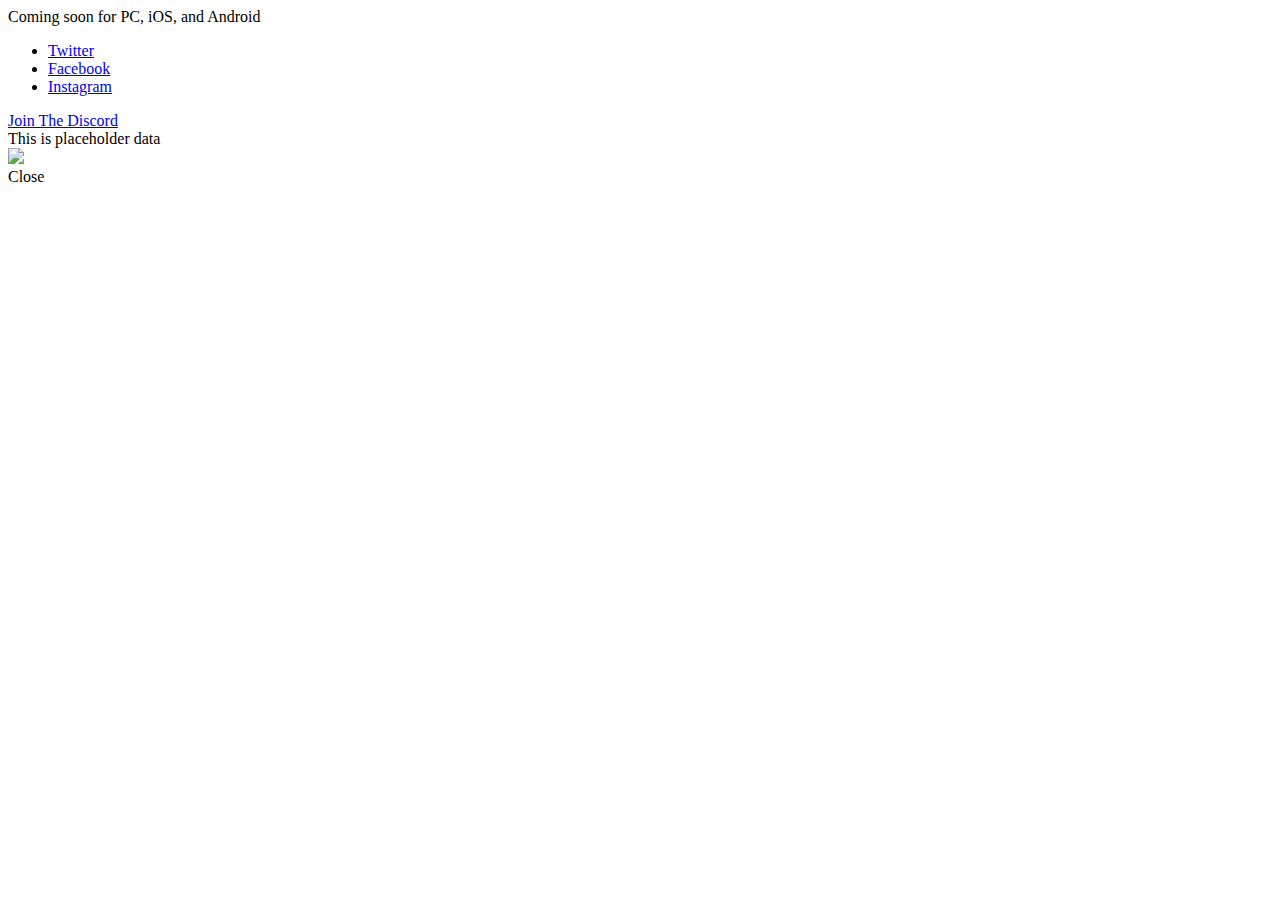
==== index.html @ a5673076 "Add files via upload" ====
<!DOCTYPE html>
<html lang="en">
    <head>
        <meta charset="utf-8">
        <title>
            Black Cat
        </title>
        <meta content="A new game that puts a twist in BlackJack" name="description">
        <meta content="" name="author">
        <meta content="blackcat black cat" name="keywords">
        <meta content="width=device-width, initial-scale=1, maximum-scale=1" name="viewport">
        <!-- Quantex v1.0 || ex nihilo || June 2019 -->
        <!-- style start -->
        <link href="css/plugins.css" media="all" rel="stylesheet" type="text/css">
        <link href="css/style.css" media="all" rel="stylesheet" type="text/css"><!-- style end -->
        <!-- google fonts start -->
        <link href="https://fonts.googleapis.com/css2?family=Poppins:wght@100;200;300;400;500;600;700;800;900&display=swap" rel="stylesheet" type="text/css"><!-- google fonts end -->
    </head>
    <body>
        <!-- preloader start -->
        <div class="preloader-bg"></div>
        <div id="preloader">
            <div id="preloader-status">
                <div class="preloader-position loader">
                    <span></span>
                </div>
            </div>
        </div><!-- preloader end -->
        <!-- top element start -->
        <div class="top-element top-position">
            Coming soon for PC, iOS, and Android
        </div><!-- top element end -->
        <!-- left element start -->
        <div class="left-element left-position">
            <!-- social icons start -->
            <ul>
                <li>
                    <a class="ion-social-twitter" href="#"><span>Twitter</span></a>
                </li>
                <li>
                    <a class="ion-social-facebook" href="#"><span>Facebook</span></a>
                </li>
                <li>
                    <a class="ion-social-instagram" href="#"><span>Instagram</span></a>
                </li>
            </ul><!-- social icons end -->
        </div><!-- left element end -->
        <!-- right element start -->
        <a href="https://discord.gg/jNaUMC6" class="right-element right-position" id="open-newsletter">
            <span class="ion-ios-paperplane"></span>Join The Discord
        </a><!-- right element end -->
        <!-- bottom element start -->
        <div class="bottom-element bottom-position">
            <!-- countdown start -->
            <div class="center-space-bottom">
                <span id="countdown">This is placeholder data</span>
            </div><!-- countdown end -->
        </div><!-- bottom element end -->
        <!-- overlay start -->
        <div id="overlay"></div><!-- overlay end -->
        <!-- home start -->
        <section class="upper-page">
            <!-- center container start -->
            <div class="center-container-home fadeIn-element">
                <!-- center block start -->
                <div class="center-block-home">
                    <!-- page title wrapper start -->
                    <div class="page-title page-title-home">
                        <!-- page title start -->
                        <div class="page-title-content page-title-content-dark">
                            <img style="width: 30%;" src="https://i.imgur.com/mXpFZAu.png" />
                        </div><!-- page title end -->
                    </div><!-- page title wrapper end -->
                    <!-- play video button start -->
                    <div class="video-play-btn-wrapper">
                        <a class="" data-lity="" href="https://www.youtube.com/watch?v=3S9rxiz1lsU">
                        <div class="video-play-btn">
                            <i class="icon-play"></i>
                        </div></a>
                    </div><!-- play video button end -->
                </div><!-- center block end -->
            </div><!-- center container end -->
        </section><!-- home end -->
        <!-- newsletter start -->
        <div id="panel-newsletter">
            <div class="panel-all">
                <!-- right element newsletter start -->
                <div class="right-element-newsletter">
                    Close
                </div><!-- right element newsletter end -->
                <!-- lower page start -->
            </div>
        </div><!-- newsletter end -->
        <!-- scripts start -->
        <script src="js/plugins.js">
        </script> 
        <script src="js/quantex.js">
        </script><!-- scripts end -->
    </body>
</html>
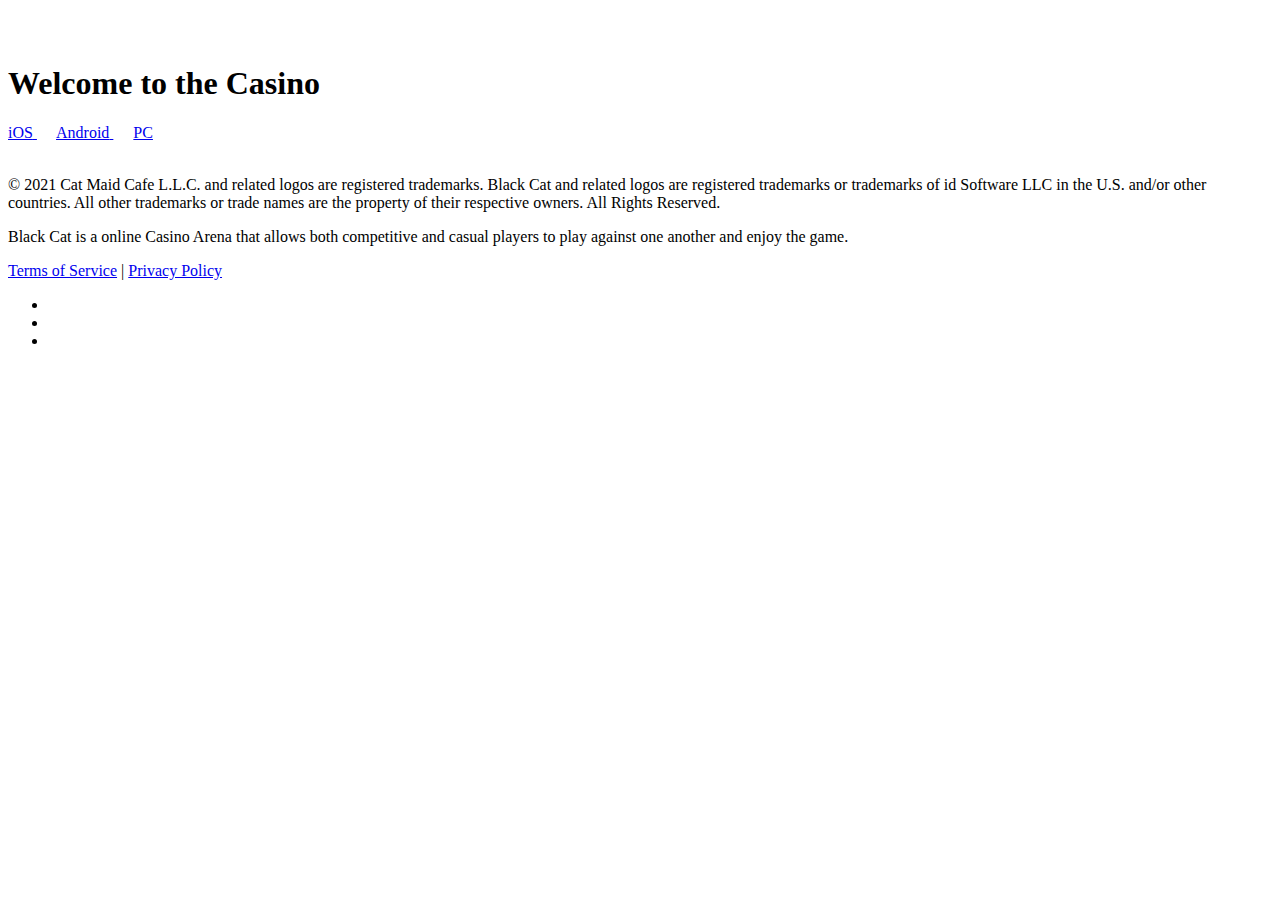
==== commit 1210e5d9: "Update index.html" ====
--- a/index.html
+++ b/index.html
@@ -2,99 +2,144 @@
 <html lang="en">
     <head>
         <meta charset="utf-8">
-        <title>
-            Black Cat
-        </title>
-        <meta content="A new game that puts a twist in BlackJack" name="description">
-        <meta content="" name="author">
-        <meta content="blackcat black cat" name="keywords">
-        <meta content="width=device-width, initial-scale=1, maximum-scale=1" name="viewport">
-        <!-- Quantex v1.0 || ex nihilo || June 2019 -->
-        <!-- style start -->
-        <link href="css/plugins.css" media="all" rel="stylesheet" type="text/css">
-        <link href="css/style.css" media="all" rel="stylesheet" type="text/css"><!-- style end -->
-        <!-- google fonts start -->
-        <link href="https://fonts.googleapis.com/css2?family=Poppins:wght@100;200;300;400;500;600;700;800;900&display=swap" rel="stylesheet" type="text/css"><!-- google fonts end -->
+        <meta http-equiv="X-UA-Compatible" content="IE=edge">
+        <meta name="viewport" content="width=device-width, initial-scale=1">
+        <meta name="description" content="">
+        <meta name="author" content="Cat Maid Cafe L.L.C.">
+        <title>Black Cat | Beta Soon!</title>
+        <link rel="icon" type="image/png" href="assets/images/logo.png">
+        <!-- START: Styles -->
+        <!-- Google Fonts -->
+        <link href="https://fonts.googleapis.com/css?family=Roboto+Condensed:300i,400,400i,700%7cMarcellus+SC" rel="stylesheet">
+        <!-- Bootstrap -->
+        <link rel="stylesheet" href="assets/vendor/bootstrap/dist/css/bootstrap.min.css">
+        <!-- FontAwesome -->
+        <script defer src="assets/vendor/fontawesome-free/js/all.js"></script>
+        <script defer src="assets/vendor/fontawesome-free/js/v4-shims.js"></script>
+        <!-- IonIcons -->
+        <link rel="stylesheet" href="assets/vendor/ionicons/css/ionicons.min.css">
+        <!-- GODLIKE -->
+        <link rel="stylesheet" href="assets/css/godlike.css">
+        <!-- Custom Styles -->
+        <link rel="stylesheet" href="assets/css/custom.css">
+        <!-- END: Styles -->
+        <!-- jQuery -->
+        <script src="https://unpkg.com/ionicons@5.4.0/dist/ionicons.js"></script>
+        <script src="assets/vendor/jquery/dist/jquery.min.js"></script>
     </head>
+
     <body>
-        <!-- preloader start -->
-        <div class="preloader-bg"></div>
-        <div id="preloader">
-            <div id="preloader-status">
-                <div class="preloader-position loader">
-                    <span></span>
+
+        <div class="nk-page-background op-2" data-video="" data-video-loop="true" data-video-mute="true" data-video-volume="0" data-video-start-time="0" data-video-end-time="0" data-video-pause-on-page-leave="true" style="background-image: url('assets/images/casino.png');"></div>
+
+            <div class="nk-header-title nk-header-title-full nk-header-title-parallax nk-header-title-parallax-opacity">
+                <div class="bg-image op-4">
+                    <img src="assets/images/video-6-thumb.jpg" alt="" class="jarallax-img">
+                </div>
+                <div class="nk-header-table">
+                    <div class="nk-header-table-cell">
+                        <div class="container">
+                            <div class="nk-header-text">
+                                <img src="assets/images/logo.png" alt="" width="400">
+                                <h1 class="nk-title display-4">Welcome to the Casino</h1>
+                                <div class="nk-gap-2"></div>
+                                <a href="#" class="nk-btn nk-btn-lg">
+                                  <ion-icon class="icon" name="logo-apple"></ion-icon>
+                                  <span>iOS</span>
+                                </a> &nbsp;&nbsp;&nbsp;&nbsp; <a href="#" class="nk-btn nk-btn-lg">
+                                  <ion-icon class="icon" name="logo-google-playstore"></ion-icon>
+                                    <span>Android</span>
+                                </a> &nbsp;&nbsp;&nbsp;&nbsp; <a href="https://store.steampowered.com/app/1537320?beta=0" class="nk-btn nk-btn-lg">
+                                    <span class="icon ion-steam"></span>
+                                    <span>PC</span>
+                                </a>
+                                <div class="nk-gap-2"></div>
+                                <div class="row">
+                                    <div class="col-md-8 offset-md-2">
+                                        <div class="nk-plain-video" data-video="https://www.youtube.com/watch?v=eCRRxmlXR0w" data-video-thumb="assets/images/video-6-thumb.jpg"></div>
+                                    </div>
+                                </div>
+                                <div class="nk-gap-4"></div>
+                            </div>
+                        </div>
+                    </div>
                 </div>
             </div>
-        </div><!-- preloader end -->
-        <!-- top element start -->
-        <div class="top-element top-position">
-            Coming soon for PC, iOS, and Android
-        </div><!-- top element end -->
-        <!-- left element start -->
-        <div class="left-element left-position">
-            <!-- social icons start -->
+
+            <footer class="nk-footer nk-footer-parallax nk-footer-parallax-opacity">
+                <img class="nk-footer-top-corner" src="assets/images/footer-corner.png" alt="">
+                <div class="container">
+                    <div class="nk-gap-2"></div>
+                    <div class="nk-gap"></div>
+                    <p> &copy; 2021 Cat Maid Cafe L.L.C. and related logos are registered trademarks. Black Cat and related logos are registered trademarks or trademarks of id Software LLC in the U.S. and/or other countries. All other trademarks or trade names are the property of their respective owners. All Rights Reserved. </p>
+                    <p> Black Cat is a online Casino Arena that allows both competitive and casual players to play against one another and enjoy the game.</p>
+                    <div class="nk-footer-links">
+                        <a href="#" class="link-effect">Terms of Service</a> <span>|</span> <a href="#" class="link-effect">Privacy Policy</a>
+                    </div>
+                    <div class="nk-gap-4"></div>
+                </div>
+            </footer>
+            <!-- END: Footer -->
+        </div>
+        <!--
+    START: Share Buttons
+        .nk-share-buttons-left
+-->
+        <div class="nk-share-buttons d-none d-md-flex">
             <ul>
                 <li>
-                    <a class="ion-social-twitter" href="#"><span>Twitter</span></a>
+                  <a href="https://discord.gg/jNaUMC6" style="color: white;">
+                    <span class="nk-share-icon" title="Join our Discord" data-share="discord">
+                        <span class="icon fab fa-discord"></span>
+                    </span>
+                    <span class="nk-share-name">Discord</span>
+                  </a>
                 </li>
                 <li>
-                    <a class="ion-social-facebook" href="#"><span>Facebook</span></a>
+                  <a href="https://www.facebook.com/Black-Cat-109584440783659/" style="color: white;">
+                    <span class="nk-share-icon" title="Share page on Facebook" data-share="facebook">
+                        <span class="icon fa fa-facebook"></span>
+                    </span>
+                    <span class="nk-share-name">Facebook</span>
+                  </a>
                 </li>
                 <li>
-                    <a class="ion-social-instagram" href="#"><span>Instagram</span></a>
+                  <a href="https://twitter.com/blackcat_en" style="color: white;">
+                    <span class="nk-share-icon" title="Share page on Twitter" data-share="twitter">
+                        <span class="icon fa fa-twitter"></span>
+                    </span>
+                    <span class="nk-share-name">Twitter</span>
+                  </a>
                 </li>
-            </ul><!-- social icons end -->
-        </div><!-- left element end -->
-        <!-- right element start -->
-        <a href="https://discord.gg/jNaUMC6" class="right-element right-position" id="open-newsletter">
-            <span class="ion-ios-paperplane"></span>Join The Discord
-        </a><!-- right element end -->
-        <!-- bottom element start -->
-        <div class="bottom-element bottom-position">
-            <!-- countdown start -->
-            <div class="center-space-bottom">
-                <span id="countdown">This is placeholder data</span>
-            </div><!-- countdown end -->
-        </div><!-- bottom element end -->
-        <!-- overlay start -->
-        <div id="overlay"></div><!-- overlay end -->
-        <!-- home start -->
-        <section class="upper-page">
-            <!-- center container start -->
-            <div class="center-container-home fadeIn-element">
-                <!-- center block start -->
-                <div class="center-block-home">
-                    <!-- page title wrapper start -->
-                    <div class="page-title page-title-home">
-                        <!-- page title start -->
-                        <div class="page-title-content page-title-content-dark">
-                            <img style="width: 30%;" src="https://i.imgur.com/mXpFZAu.png" />
-                        </div><!-- page title end -->
-                    </div><!-- page title wrapper end -->
-                    <!-- play video button start -->
-                    <div class="video-play-btn-wrapper">
-                        <a class="" data-lity="" href="https://www.youtube.com/watch?v=3S9rxiz1lsU">
-                        <div class="video-play-btn">
-                            <i class="icon-play"></i>
-                        </div></a>
-                    </div><!-- play video button end -->
-                </div><!-- center block end -->
-            </div><!-- center container end -->
-        </section><!-- home end -->
-        <!-- newsletter start -->
-        <div id="panel-newsletter">
-            <div class="panel-all">
-                <!-- right element newsletter start -->
-                <div class="right-element-newsletter">
-                    Close
-                </div><!-- right element newsletter end -->
-                <!-- lower page start -->
-            </div>
-        </div><!-- newsletter end -->
-        <!-- scripts start -->
-        <script src="js/plugins.js">
-        </script> 
-        <script src="js/quantex.js">
-        </script><!-- scripts end -->
+               
+        <!-- Object Fit Polyfill -->
+        <script src="assets/vendor/object-fit-images/dist/ofi.min.js"></script>
+        <!-- GSAP -->
+        <script src="assets/vendor/gsap/dist/gsap.min.js"></script>
+        <script src="assets/vendor/gsap/dist/ScrollToPlugin.min.js"></script>
+        <!-- Popper -->
+        <!-- Bootstrap -->
+        <script src="assets/vendor/bootstrap/dist/js/bootstrap.min.js"></script>
+        <!-- Sticky Kit -->
+        <script src="assets/vendor/sticky-kit/dist/sticky-kit.min.js"></script>
+        <!-- Jarallax -->
+        <script src="assets/vendor/jarallax/dist/jarallax.min.js"></script>
+        <script src="assets/vendor/jarallax/dist/jarallax-video.min.js"></script>
+        <!-- imagesLoaded -->
+        <script src="assets/vendor/imagesloaded/imagesloaded.pkgd.min.js"></script>
+        <!-- Flickity -->
+        <script src="assets/vendor/flickity/dist/flickity.pkgd.min.js"></script>
+        <!-- Isotope -->
+        <script src="assets/vendor/isotope-layout/dist/isotope.pkgd.min.js"></script>
+        <!-- Typed.js -->
+        <script src="assets/vendor/typed.js/lib/typed.min.js"></script>
+        <!-- NanoSroller -->
+        <script src="assets/vendor/nanoscroller/bin/javascripts/jquery.nanoscroller.js"></script>
+        <!-- Keymaster -->
+        <script src="assets/vendor/keymaster/keymaster.js"></script>
+        <!-- GODLIKE -->
+        <script src="assets/js/godlike.min.js"></script>
+        <script src="assets/js/godlike-init.js"></script>
+        <!-- END: Scripts -->
     </body>
 </html>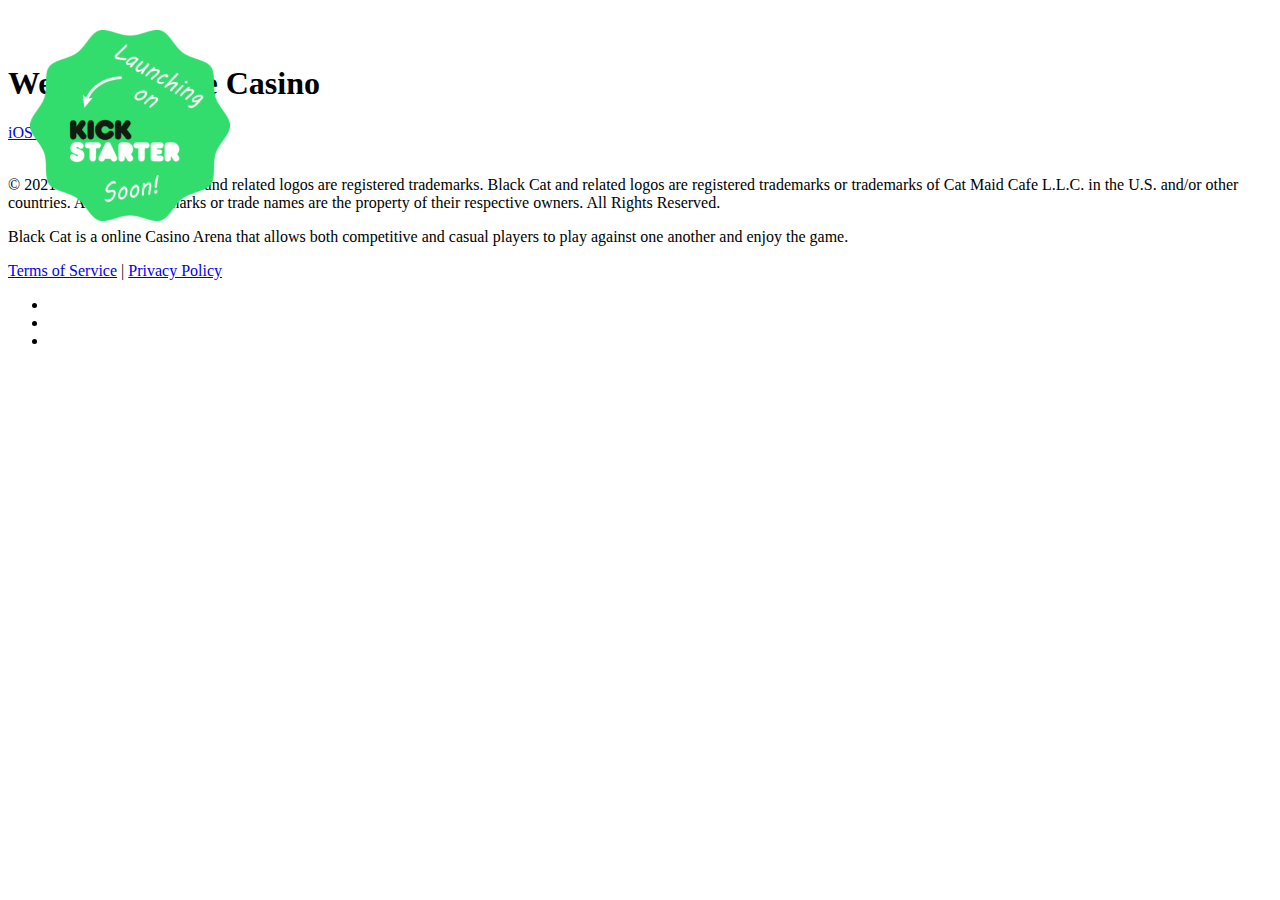
==== commit 175ea942: "Kickstarter Site Update" ====
--- a/index.html
+++ b/index.html
@@ -31,7 +31,7 @@
     <body>
 
         <div class="nk-page-background op-2" data-video="" data-video-loop="true" data-video-mute="true" data-video-volume="0" data-video-start-time="0" data-video-end-time="0" data-video-pause-on-page-leave="true" style="background-image: url('assets/images/casino.png');"></div>
-
+        <img src="./kickstarter.png" style="position: absolute;top: 30px;left: 30px;z-index: 999;" width="200">
             <div class="nk-header-title nk-header-title-full nk-header-title-parallax nk-header-title-parallax-opacity">
                 <div class="bg-image op-4">
                     <img src="assets/images/video-6-thumb.jpg" alt="" class="jarallax-img">
@@ -43,7 +43,7 @@
                                 <img src="assets/images/logo.png" alt="" width="400">
                                 <h1 class="nk-title display-4">Welcome to the Casino</h1>
                                 <div class="nk-gap-2"></div>
-                                <a href="#" class="nk-btn nk-btn-lg">
+                                <a href="https://testflight.apple.com/join/xy5LGqaZ" class="nk-btn nk-btn-lg">
                                   <ion-icon class="icon" name="logo-apple"></ion-icon>
                                   <span>iOS</span>
                                 </a> &nbsp;&nbsp;&nbsp;&nbsp; <a href="#" class="nk-btn nk-btn-lg">
@@ -71,7 +71,7 @@
                 <div class="container">
                     <div class="nk-gap-2"></div>
                     <div class="nk-gap"></div>
-                    <p> &copy; 2021 Cat Maid Cafe L.L.C. and related logos are registered trademarks. Black Cat and related logos are registered trademarks or trademarks of id Software LLC in the U.S. and/or other countries. All other trademarks or trade names are the property of their respective owners. All Rights Reserved. </p>
+                    <p> &copy; 2021 Cat Maid Cafe L.L.C. and related logos are registered trademarks. Black Cat and related logos are registered trademarks or trademarks of Cat Maid Cafe L.L.C. in the U.S. and/or other countries. All other trademarks or trade names are the property of their respective owners. All Rights Reserved. </p>
                     <p> Black Cat is a online Casino Arena that allows both competitive and casual players to play against one another and enjoy the game.</p>
                     <div class="nk-footer-links">
                         <a href="#" class="link-effect">Terms of Service</a> <span>|</span> <a href="#" class="link-effect">Privacy Policy</a>
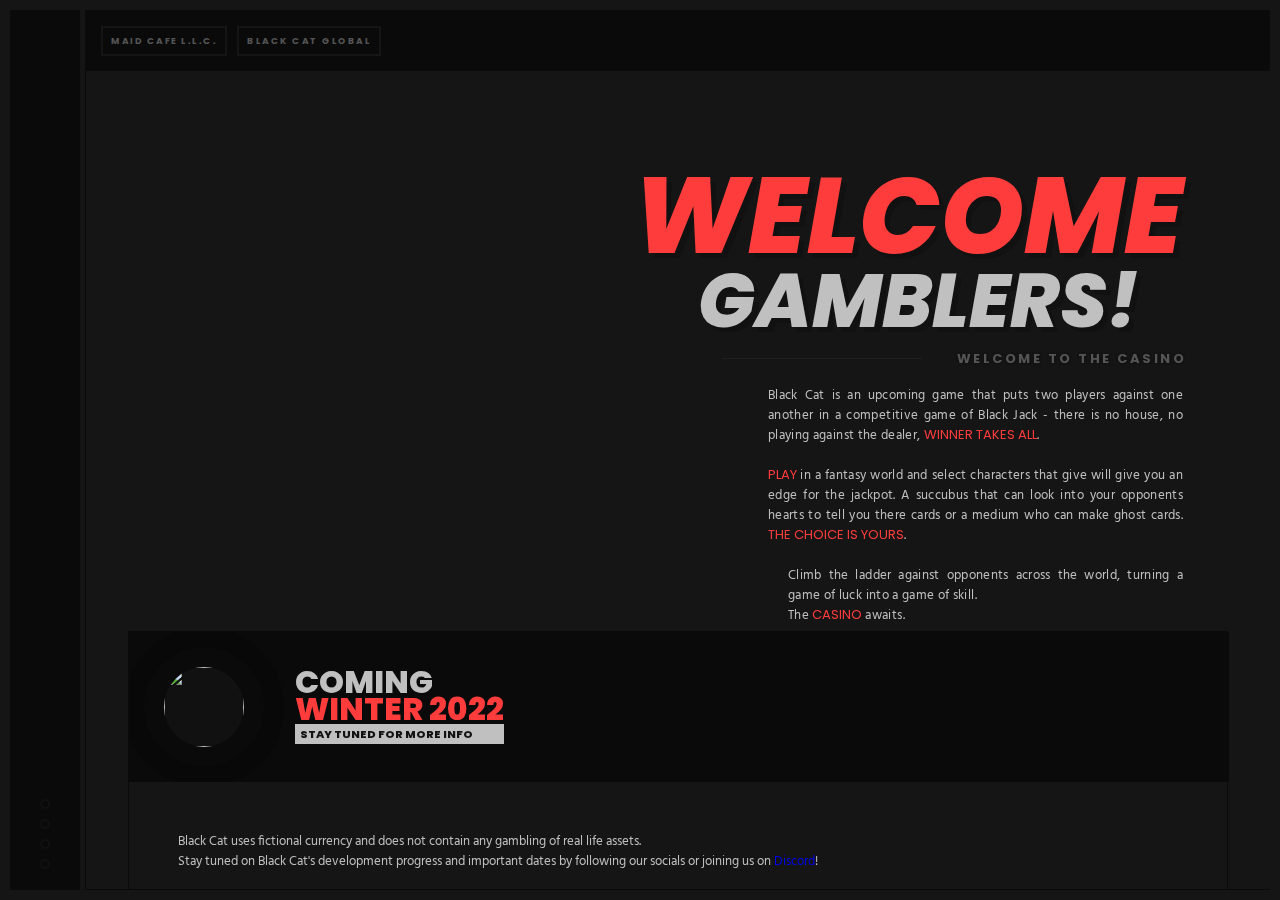
==== commit e0882a5f: "changes 2022" ====
--- a/index.html
+++ b/index.html
@@ -1,145 +1,1436 @@
-<!DOCTYPE html>
-<html lang="en">
-    <head>
-        <meta charset="utf-8">
-        <meta http-equiv="X-UA-Compatible" content="IE=edge">
-        <meta name="viewport" content="width=device-width, initial-scale=1">
-        <meta name="description" content="">
-        <meta name="author" content="Cat Maid Cafe L.L.C.">
-        <title>Black Cat | Beta Soon!</title>
-        <link rel="icon" type="image/png" href="assets/images/logo.png">
-        <!-- START: Styles -->
-        <!-- Google Fonts -->
-        <link href="https://fonts.googleapis.com/css?family=Roboto+Condensed:300i,400,400i,700%7cMarcellus+SC" rel="stylesheet">
-        <!-- Bootstrap -->
-        <link rel="stylesheet" href="assets/vendor/bootstrap/dist/css/bootstrap.min.css">
-        <!-- FontAwesome -->
-        <script defer src="assets/vendor/fontawesome-free/js/all.js"></script>
-        <script defer src="assets/vendor/fontawesome-free/js/v4-shims.js"></script>
-        <!-- IonIcons -->
-        <link rel="stylesheet" href="assets/vendor/ionicons/css/ionicons.min.css">
-        <!-- GODLIKE -->
-        <link rel="stylesheet" href="assets/css/godlike.css">
-        <!-- Custom Styles -->
-        <link rel="stylesheet" href="assets/css/custom.css">
-        <!-- END: Styles -->
-        <!-- jQuery -->
-        <script src="https://unpkg.com/ionicons@5.4.0/dist/ionicons.js"></script>
-        <script src="assets/vendor/jquery/dist/jquery.min.js"></script>
-    </head>
-
-    <body>
-
-        <div class="nk-page-background op-2" data-video="" data-video-loop="true" data-video-mute="true" data-video-volume="0" data-video-start-time="0" data-video-end-time="0" data-video-pause-on-page-leave="true" style="background-image: url('assets/images/casino.png');"></div>
-        <img src="./kickstarter.png" style="position: absolute;top: 30px;left: 30px;z-index: 999;" width="200">
-            <div class="nk-header-title nk-header-title-full nk-header-title-parallax nk-header-title-parallax-opacity">
-                <div class="bg-image op-4">
-                    <img src="assets/images/video-6-thumb.jpg" alt="" class="jarallax-img">
+<html>
+  <head>
+    <meta http-equiv="content-type" content="text/html; charset=windows-1252">
+    <link href="https://solrainha.github.io/honeybee/honeybee.css" rel="stylesheet">
+    <link href="http://icons.cappuccicons.com/cpf.css" rel="stylesheet">
+    <link href="https://fonts.googleapis.com/css?family=Poppins" rel="stylesheet">
+    <script src="https://unpkg.com/ionicons@5.4.0/dist/ionicons.js"></script>
+    <style>
+      :root {
+        --efailAccent: #ff3c3c;
+        --efailAccentFaint: 189, 116, 79;
+        --efailDarkBack: #111111;
+        --efailDarkBack2: #0a0a0a;
+        --efailDarkBack3: #151515;
+        --efailDarkBack4: #1e1e1e;
+        --efailDarkBackRGB: rgba(22, 22, 22, 0.5);
+        --efailText: #c0c0c0;
+        --efailTextFaint: #555555;
+
+        --efailTitle: butler_stencilmedium;
+        --efailBannerImage: url(https://i.imgur.com/NxYb1GU.png);
+        --efailDots: url(https://i.ibb.co/0txdjVt/Polkaaaaa.png);
+      }
+      a {
+        text-decoration: none !important;
+      }
+
+      #particles-js {
+        position: fixed;
+        width: calc(100vw - 115px);
+        height: calc(100vh - 22px);
+        pointer-events: none;
+        opacity: 0.25;
+      }
+      @font-face {
+        font-family: "butler_stencilmedium";
+        src: url("https://files.jcink.net/uploads2/esfrp/butler_medium_stencil_webfont.woff")
+          format("woff");
+        font-weight: normal;
+        font-style: normal;
+      }
+      @font-face {
+        font-family: "butler_stencilregular";
+        src: url("https://files.jcink.net/uploads2/esfrp/butler_regular_stencil_webfont.woff")
+          format("woff");
+        font-weight: normal;
+        font-style: normal;
+      }
+      @font-face {
+        font-family: "butler_stencilbold";
+        src: url("https://files.jcink.net/uploads2/esfrp/butler_bold_stencil_webfont.woff")
+          format("woff");
+        font-weight: normal;
+        font-style: normal;
+      }
+
+      body {
+        background-color: var(--efailDarkBack3);
+        padding: 10px;
+        margin: 0px;
+      }
+
+      .efail {
+        display: grid;
+        grid-template-columns: 70px auto;
+        gap: 5px;
+      }
+      .efail-sidebar {
+        background: var(--efailDarkBack2);
+        height: calc(100vh - 22px);
+        border: solid 1px var(--efailDarkBack2);
+        position: relative;
+        display: flex;
+        flex-direction: column;
+      }
+      .efail-wrapper {
+        background-image: url(https://i.imgur.com/qM9x8FJ.jpg);
+        background-attachment: fixed;
+        background-size: cover;
+        background-position: top center;
+        height: calc(100vh - 22px);
+        overflow: auto;
+        position: relative;
+        border: solid 1px var(--efailDarkBack2);
+        border-right: none;
+      }
+      .efail-wrapper::-webkit-scrollbar {
+        background-color: var(--efailDarkBack2);
+        width: 19px;
+        height: 19px;
+      }
+      .efail-wrapper::-webkit-scrollbar-thumb {
+        border: solid 9px var(--efailDarkBack2);
+        background-color: var(--efailAccent);
+      }
+      .efail-wrapper-1 {
+        padding: 0px 25px;
+      }
+
+      .efail-sidebar-button {
+        display: flex;
+        flex-direction: column;
+        flex-grow: 1;
+        justify-content: flex-end;
+        align-items: center;
+        padding-bottom: 10px;
+      }
+      .efail-sidebar-button a {
+        position: relative;
+        display: block;
+        margin-bottom: 10px;
+        font-size: 13px;
+        color: var(--efailTextFaint);
+        padding: 3px;
+        border: solid 2px var(--efailDarkBack);
+        border-radius: 100%;
+        transition: 0.4s all;
+      }
+      .efail-sidebar-button i:before {
+        height: 24px;
+        width: 24px;
+        display: block;
+        background-color: var(--efailDarkBack2);
+        text-align: center;
+        line-height: 24px;
+        border-radius: 100%;
+      }
+      .efail-sidebar-button a:hover {
+        color: var(--efailAccent);
+        text-shadow: none;
+      }
+      .efail-sidebar-global {
+        display: block;
+        color: var(--efailTextFaint);
+        height: 30px;
+        width: 30px;
+        background-color: var(--efailDarkBack2);
+        border-radius: 100%;
+        font-size: 20px;
+        margin: 13px 18px;
+        animation: global 1s linear infinite;
+        cursor: pointer;
+        border: solid 2px var(--efailDarkBack4);
+        transition: 0.8s all;
+        overflow: hidden;
+      }
+      .efail-sidebar-global:hover {
+        border-color: var(--efailAccent);
+        background-color: var(--efailAccent);
+        color: var(--efailDarkBack2);
+      }
+      .efail-sidebar-global span {
+        display: block;
+        transition: 0.4s all;
+      }
+      .efail-sidebar-global:hover span {
+        margin-top: -30px;
+      }
+      .efail-sidebar-global i:before {
+        display: block;
+        line-height: 30px;
+        width: 30px;
+        text-align: center;
+      }
+      @keyframes global {
+        0% {
+          box-shadow: 0px 0px 0px 0px rgba(75, 75, 75, 0.1),
+            0px 0px 0px 15px rgba(75, 75, 75, 0.1),
+            0px 0px 0px 30px rgba(75, 75, 75, 0.1);
+        }
+        100% {
+          box-shadow: 0px 0px 0px 15px rgba(75, 75, 75, 0.1),
+            0px 0px 0px 30px rgba(75, 75, 75, 0.1), 0px 0px 0px 45px transparent;
+        }
+      }
+
+      .efail-gradient {
+        height: 50vh;
+        width: calc(100vw - 115px);
+        position: absolute;
+        top: 60px;
+        left: 0px;
+        background: linear-gradient(to bottom, var(--efailAccent), transparent);
+        opacity: 0.15;
+        mix-blend-mode: color-dodge;
+      }
+      .efail-menu {
+        background-color: var(--efailDarkBack2);
+        position: sticky;
+        top: 0px;
+        width: 100%;
+        min-width: 1150px;
+        z-index: 1000000;
+      }
+      .efail-menu-1 {
+        padding: 15px;
+        min-width: 1120px;
+        margin: 0px auto;
+        display: flex;
+        gap: 10px;
+      }
+      .efail-menu-1 a {
+        border: solid 2px var(--efailDarkBack3);
+        padding: 8px;
+        font: 700 9px Poppins;
+        line-height: 10px;
+        text-transform: uppercase;
+        color: var(--efailTextFaint);
+        letter-spacing: 1.5px;
+        transition: 0.7s all;
+      }
+      .efail-menu-1 div {
+        border: solid 2px var(--efailDarkBack3);
+        padding: 8px;
+        font: 700 9px Poppins;
+        line-height: 10px;
+        text-transform: uppercase;
+        color: var(--efailTextFaint);
+        letter-spacing: 1.5px;
+        transition: 0.7s all;
+      }
+      .efail-menu-1 div {
+        border: solid 2px var(--efailDarkBack3);
+        padding: 8px;
+        font: 700 9px Poppins;
+        line-height: 10px;
+        text-transform: uppercase;
+        color: var(--efailTextFaint);
+        letter-spacing: 1.5px;
+        cursor: pointer;
+        transition: 0.7s all;
+      }
+      .efail-menu-1 div:hover {
+        color: var(--efailText) !important;
+      }
+      .efail-menu-1 div:first-of-type {
+        border: none !important;
+        padding: 10px !important;
+        background-color: var(--efailDarkBack3) !important;
+        font-size: 0px !important;
+        width: 65px;
+      }
+      .efail-menu-1 div:first-of-type:hover {
+        background-color: var(--efailDarkBack4) !important;
+      }
+      .efail-menu-1 div:first-of-type::before {
+        display: block;
+        content: "\eb0d";
+        font-family: "cappuccicons";
+        font-size: 13px !important;
+        padding-left: 2px;
+        line-height: 12px !important;
+        position: absolute;
+        color: var(--efailText) !important;
+        text-align: center !important;
+        width: 65px;
+      }
+      .efail-menu-2 b {
+        color: var(--efailAccent);
+      }
+      .efail-menu-1 h1 {
+        margin: 0px;
+        order: 15;
+        flex-grow: 2;
+        display: flex;
+        justify-content: flex-end;
+        gap: 10px;
+      }
+      .efail-menu-1 span {
+        display: block;
+        border: solid 2px var(--efailDarkBack3);
+        padding: 8px;
+        font: 700 9px Poppins;
+        line-height: 10px;
+        text-transform: uppercase;
+        color: var(--efailTextFaint);
+        letter-spacing: 1.5px;
+        cursor: pointer;
+        transition: 0.7s all;
+        height: 10px;
+      }
+      .efail-menu-1 span i {
+        float: left;
+        background-color: rgba(var(--efailAccentFaint), 0.13);
+        padding: 10px 0px 10px 8px;
+        margin: -10px 12px -10px -10px;
+        height: 10px;
+      }
+      .efail-menu-1 span i::before {
+        display: block;
+        color: var(--efailAccent);
+        line-height: 10px;
+        font-size: 14px;
+        width: 10px;
+      }
+      .efail-menu-1 span:hover {
+        color: var(--efailText);
+      }
+      .efail-banner-slant {
+        height: 610px;
+        width: 550px;
+        position: absolute;
+        margin-left: 430px;
+        transform: skew(-23deg);
+        opacity: 1;
+        overflow: hidden;
+        filter: contrast(91%);
+        transition: 0.7s all;
+        margin-top: -65px;
+      }
+      .efail-banner-slant div {
+        height: 610px;
+        width: 1250px;
+        margin: 0px -300px 0px -454px;
+        background-image: var(--efailDots);
+        transform: skew(23deg);
+        background-size: 85px;
+        background-attachment: fixed;
+        transition: 0.7s all;
+      }
+      .efail-banner-img {
+        margin-left: -35px;
+        width: 630px;
+        position: absolute;
+        pointer-events: none;
+        z-index: 2;
+        margin-top: -35px;
+        height: 580px;
+        overflow: hidden;
+        transition: 0.7s all;
+      }
+      .efail-banner-img div {
+        width: 630px;
+        height: 1020px;
+        background-image: var(--efailBannerImage);
+        background-size: cover;
+        background-repeat: no-repeat;
+      }
+      .efail-title {
+        font: 75px var(--efailTitle);
+        color: var(--efailText);
+        line-height: 60px;
+        font-family: 'Poppins';
+        font-style: italic;
+        font-weight: 800;
+        text-transform: uppercase;
+        position: absolute;
+        margin-left: 570px;
+        white-space: nowrap;
+        text-shadow: 5px 5px 0px var(--efailDarkBack);
+        margin-top: 75px;
+        transition: 0.7s all;
+      }
+      .efail-title div {
+        font-size: 107px;
+        letter-spacing: -0.2px;
+        line-height: 110px;
+        color: var(--efailAccent);
+        margin-left: -65px;
+      }
+      .efail-title h1 {
+        font: 200 30px Poppins;
+        line-height: 20px;
+        letter-spacing: 35px;
+        color: var(--efailTextFaint);
+        margin-left: -80px;
+        position: absolute;
+        margin-top: -40px;
+      }
+      .efail-sub-title {
+        position: absolute;
+        margin-top: 260px;
+        margin-left: 560px;
+        text-align: right;
+        width: 498px;
+        font: 700 13px Poppins;
+        line-height: 25px;
+        color: var(--efailTextFaint);
+        letter-spacing: 2.5px;
+        text-shadow: 1px 1px 0px var(--efailDarkBack),
+          0px 0px 3px var(--efailDarkBack);
+        transition: 0.7s all;
+      }
+      .efail-sub-title::before {
+        content: "";
+        position: absolute;
+        height: 1px;
+        width: 200px;
+        background-color: var(--efailText);
+        margin: 12px 0px 0px -235px;
+        mix-blend-mode: overlay;
+      }
+      .efail-welcome-blurb {
+        font: 13px Hind, sans serif;
+        line-height: 20px;
+        letter-spacing: 0.35px;
+        margin-left: 500px;
+        opacity: 0;
+        pointer-events: none;
+        width: 415px;
+        position: absolute;
+        margin-top: 300px;
+        text-align: justify;
+        color: var(--efailText);
+        transition: 0.7s all;
+      }
+      .efail-welcome-blurb div {
+        float: left;
+        width: 20px;
+        height: 200px;
+      }
+      .efail-welcome-blurb b {
+        color: var(--efailAccent);
+        font: 13px Poppins;
+        line-height: 15px !important;
+        letter-spacing: 0px;
+        text-transform: uppercase;
+      }
+      .efail-banner-updates {
+        position: absolute;
+        z-index: 1;
+        color: var(--efailText);
+        margin: 305px 0px 0px 534px;
+        width: 535px;
+        display: grid;
+        grid-template-columns: 245px auto;
+        transition: 0.7s all;
+        gap: 125px;
+        pointer-events: none;
+        opacity: 0;
+      }
+      .efail-banner-updates-title {
+        font: 800 55px Poppins;
+        line-height: 50px;
+        color: var(--efailAccent);
+        margin-left: -50px;
+      }
+      .efail-banner-updates-title div {
+        display: inline-block;
+        margin: 0px 0px 0px 3px;
+        clip-path: polygon(19% 0%, 100% 0, 100% 100%, 0 100%, 0% 50%);
+        margin-left: 2px;
+        width: 76px;
+        white-space: nowrap;
+        color: var(--efailText);
+      }
+      .efail-banner-updates-title span {
+        content: "";
+        position: absolute;
+        display: inline-block;
+        height: 46px;
+        width: 2px;
+        margin: 1px 0px 0px 3px;
+        background-color: var(--efailText);
+        transform: rotate(30deg);
+      }
+      .efail-banner-updates-subtitle {
+        height: 31px;
+        background-color: var(--efailText);
+        width: 135px;
+        margin: -47px 0px 25px 100px;
+        box-shadow: 3px 3px 5px rgba(0, 0, 0, 0.5);
+        color: var(--efailDarkBack);
+        padding: 6px 5px 4px 5px;
+        font: 17px Roboto Condensed;
+        line-height: 15px;
+        text-align: right;
+        position: relative;
+        letter-spacing: -0.5px;
+      }
+      .efail-banner-updates-subtitle::before {
+        content: "";
+        display: block;
+        position: absolute;
+        height: 0px;
+        width: 0px;
+        border-top: solid 21px transparent;
+        border-bottom: solid 20px transparent;
+        border-right: solid 15px var(--efailText);
+        margin: -6px 0px 0px -20px;
+      }
+      .efail-banner-updates-subtitle span {
+        display: block;
+        position: absolute;
+        overflow: hidden;
+        height: 41px;
+        width: 145px;
+        margin: -6px -5px -4px -5px;
+      }
+      .efail-banner-updates-subtitle span::before {
+        content: "";
+        display: block;
+        position: absolute;
+        height: 100px;
+        width: 100px;
+        background-image: var(--efailDots);
+        background-size: 70%;
+        transform: rotate(45deg);
+        margin: -10px 0px 0px 75px;
+        filter: contrast(30%) brightness(200%);
+      }
+      .efail-banner-updates-subtitle div {
+        position: relative;
+        z-index: 1;
+        display: grid;
+        grid-template-columns: auto 30px;
+        gap: 5px;
+        height: 30px;
+      }
+      .efail-banner-updates-subtitle div h1 {
+        margin: -1px 0px 0px 0px;
+        background-color: var(--efailDarkBack);
+        border-radius: 3px;
+        width: 30px;
+        height: 31px;
+        color: var(--efailAccent);
+      }
+      .efail-banner-updates-subtitle div h1 i::before {
+        display: block;
+        font-size: 15px;
+        line-height: 31px;
+        width: 30px;
+        text-align: center;
+      }
+      .efail-banner-updates-blurb {
+        font: 13px Hind, sans serif;
+        line-height: 20px;
+        letter-spacing: 0.35px;
+        text-align: justify;
+        max-height: 120px;
+        overflow: auto;
+        padding-right: 20px;
+      }
+      .efail-banner-updates-0 {
+        position: absolute;
+        z-index: 10;
+        margin: 70px 0px 0px -15px;
+      }
+      .efail-banner-updates-0 div {
+        display: block;
+        position: absolute;
+        border: solid 5px var(--efailAccent);
+        transform: rotate(45deg);
+      }
+      .efail-banner-updates-0 span {
+        height: 18px;
+        width: 18px;
+        margin: -6px;
+        display: block;
+        position: absolute;
+        border: solid 2px var(--efailAccent);
+        transform: rotate(45deg);
+        opacity: 0.3;
+      }
+      .efail-banner-updates-2 {
+        height: 188px;
+        width: 243px;
+        background-color: var(--efailDarkBackRGB);
+        border: solid 1px var(--efailDarkBack2);
+        position: absolute;
+        overflow: hidden;
+        color: var(--efailText);
+        margin-right: -200px;
+      }
+      .efail-banner-cc-slant {
+        height: 200px;
+        width: 150px;
+        background: linear-gradient(to bottom, var(--efailAccent), transparent);
+        transform: skew(-23deg);
+        position: absolute;
+        margin: 0px 0px 0px 85px;
+        box-shadow: -35px 0px rgba(0, 0, 0, 0.5);
+        mix-blend-mode: overlay;
+      }
+      .efail-banner-cc-back {
+        position: absolute;
+        height: 198px;
+        width: 253px;
+        background-image: var(--efailDots);
+        background-size: 25%;
+        color: black;
+        font: 800 100px Poppins;
+        line-height: 60px;
+        margin: -10px;
+        letter-spacing: -14px;
+        mix-blend-mode: overlay;
+        opacity: 0.15;
+      }
+      .efail-banner-cc-name {
+        font: 800 40px Poppins;
+        line-height: 35px;
+        letter-spacing: -4.25px;
+        position: absolute;
+        z-index: 1;
+        margin: 59px 0px 0px -5px;
+        text-shadow: 3px 3px 10px rgba(0, 0, 0, 0.6);
+        white-space: nowrap;
+      }
+      .efail-banner-cc-back-1 {
+        height: 400px;
+        width: 250px;
+        background-size: cover;
+        background-image: var(--efailBannerImage);
+        position: absolute;
+        margin: -75px 0px 0px -35px;
+        mix-blend-mode: lighten;
+        filter: blur(3px) grayscale(100%);
+        opacity: 0.15;
+      }
+
+      #wrapper {
+        width: 1000px;
+        border: solid 1px var(--efailDarkBack2);
+        margin: 545px auto 50px auto;
+        background-color: var(--efailDarkBackRGB);
+        padding: 49px;
+        font: 13px Hind;
+        line-height: 20px;
+        color: var(--efailText);
+        backdrop-filter: blur(4px);
+      }
+      .efail-top {
+        background-color: var(--efailDarkBack2);
+        margin: -49px -49px 50px -49px;
+        height: 80px;
+        padding: 35px;
+        overflow: hidden;
+      }
+      .efail-top-1 {
+        height: 150px;
+        width: 1100px;
+        margin: -35px;
+        position: absolute;
+      }
+      .efail-top-1 span {
+        display: block;
+        height: 149px;
+        width: 1100px;
+        background-image: var(--efailDots);
+        background-size: 8%;
+        filter: contrast(86%);
+        position: absolute;
+      }
+      .efail-top-1 div {
+        height: 150px;
+        width: 1100px;
+        position: relative;
+        background: linear-gradient(
+          165deg,
+          transparent 0%,
+          var(--efailDarkBack2) 65%
+        );
+      }
+      .efail-top-2 {
+        position: relative;
+        z-index: 1;
+        display: grid;
+        grid-template-columns: 80px auto;
+      }
+      .efail-user-icon {
+        height: 80px;
+        width: 80px;
+        border: solid 20px rgba(5, 5, 5, 0.225);
+        padding: 20px;
+        border-radius: 100%;
+        margin: -40px;
+      }
+      .efail-user-icon div {
+        height: 80px;
+        width: 80px;
+        background-color: var(--efailDarkBack);
+        border-radius: 100%;
+      }
+      .efail-user-icon img {
+        height: 80px;
+        width: 80px;
+        mix-blend-mode: lighten;
+        border-radius: 100%;
+      }
+      .efail-welcome-text {
+        display: flex;
+        gap: 5px;
+        height: 80px;
+      }
+      .efail-welcome-img {
+        height: 80px;
+        width: 46px;
+        background-image: url(https://i.imgur.com/mDhO5PF.png);
+        background-size: cover;
+      }
+      .efail-welcome-text h1 {
+        margin: 0px;
+        color: var(--efailText);
+        font: 800 32px Poppins;
+        line-height: 30px;
+      }
+      .efail-welcome-text-2 {
+        display: block;
+        text-decoration: none;
+        color: var(--efailAccent);
+        line-height: 23px;
+      }
+      .efail-welcome-text h1 div {
+        background-color: var(--efailText);
+        font: 800 11px Poppins;
+        line-height: 10px;
+        padding: 5px;
+        color: var(--efailDarkBack);
+        margin-top: 4px;
+      }
+      .efail-welcome-text h1 div a {
+        text-decoration: none;
+        color: var(--efailTextFaint);
+      }
+      .efail-banner-staff-title {
+        position: absolute;
+        z-index: 10;
+        margin-top: -50px;
+        transition: 0.7s all;
+        opacity: 0;
+        pointer-events: none;
+      }
+      .efail-banner-staff-title div {
+        height: 40px;
+        width: 700px;
+        position: absolute;
+        background: linear-gradient(to right, var(--efailAccent), transparent);
+        margin-top: 25px;
+        opacity: 0.3;
+      }
+      .efail-banner-staff-title i {
+        position: absolute;
+        color: var(--efailAccent);
+        font-size: 65px;
+        text-shadow: 2px 2px 10px rgba(0, 0, 0, 0.5);
+        margin: 18px -15px;
+      }
+      .efail-banner-staff-title i::before {
+        line-height: 50px;
+        display: block;
+      }
+      .efail-banner-staff-title h1 {
+        margin: 40px 25px;
+        position: absolute;
+        white-space: nowrap;
+        z-index: 2;
+        color: var(--efailText);
+        font: 800 50px Poppins;
+        font-style: italic;
+        line-height: 40px;
+        text-shadow: 2px 2px 10px rgba(0, 0, 0, 0.5);
+        letter-spacing: -1px;
+      }
+      .efail-banner-staff {
+        margin-top: 115px;
+        width: 1100px;
+        height: 380px;
+        display: grid;
+        gap: 20px;
+        grid-template-columns: 167px 167px 166px 166px 167px 167px;
+        position: absolute;
+        z-index: 2;
+        pointer-events: none;
+      }
+      .efail-banner-staff-1 {
+        width: 100%;
+        height: 380px;
+        overflow: hidden;
+        position: relative;
+        transition: 0.4s all;
+        margin-top: -30px;
+        transition: 0.7s all;
+        opacity: 0;
+      }
+      .efail-banner-staff-slant {
+        height: 80px;
+        width: 250px;
+        background-color: var(--efailDarkBack3);
+        position: absolute;
+        z-index: 2;
+        transform: rotate(20deg);
+        margin: 295px 0px 0px -30px;
+        box-shadow: 0px 0px 3px rgba(0, 0, 0, 0.3);
+      }
+      .efail-banner-staff-3 {
+        margin: 5px;
+        background-color: var(--efailDarkBack4);
+        height: 340px;
+        border-bottom: solid 30px var(--efailDarkBack);
+        box-shadow: 0px 0px 5px rgba(0, 0, 0, 0.5);
+      }
+      .efail-banner-staff-2 {
+        background-color: var(--efailText);
+        background-image: url(https://i.ibb.co/WHBHc6j/DXXXX.png);
+        background-position: right center;
+        background-blend-mode: multiply;
+        mix-blend-mode: lighten;
+        height: 340px;
+        overflow: hidden;
+        position: relative;
+      }
+      .efail-banner-staff-top {
+        height: 0px;
+        width: 0px;
+        border-left: solid 35px var(--efailAccent);
+        border-top: solid 15px var(--efailAccent);
+        border-bottom: solid 15px transparent;
+        border-right: solid 35px transparent;
+        position: absolute;
+        z-index: 1;
+      }
+      .efail-banner-staff-top div {
+        height: 30px;
+        width: 30px;
+        background-image: url(https://i.ibb.co/KVq1ZtY/Supporter.png);
+        background-size: cover;
+        filter: contrast(75%);
+        margin: -5px 10px 0px -25px;
+        float: left;
+      }
+      .efail-banner-staff-top span {
+        display: block;
+        white-space: nowrap;
+        width: 0px;
+        font-size: 15px;
+        margin-top: 0px;
+        color: #eeeeee;
+        letter-spacing: 0.5px;
+      }
+      .efail-banner-staff-top span i::before {
+        transform: rotate(20deg);
+        line-height: 15px;
+        text-shadow: 0px 0px 5px rgba(0, 0, 0, 0.5);
+      }
+      .efail-banner-staff-glow {
+        height: 40px;
+        width: 250px;
+        background: linear-gradient(
+          to top,
+          #eeeeee 0%,
+          var(--efailAccent) 33%,
+          transparent
+        );
+        transform: rotate(20deg);
+        position: absolute;
+        margin: 264px 0px 0px -10px;
+        z-index: 1;
+      }
+      .efail-banner-staff-img {
+        margin: -15px 0px 0px -450px;
+        filter: grayscale(100%) contrast(80%);
+        transform: scale(0.985);
+        transition: 0.4s all;
+      }
+      .efail-banner-staff-name {
+        position: absolute;
+        z-index: 3;
+        padding: 20px;
+        margin-top: 275px;
+        color: var(--efailText);
+        font: 300 25px Roboto Condensed;
+        line-height: 20px;
+        text-align: right;
+        width: 126px;
+      }
+      .efail-banner-staff-name div {
+        position: absolute;
+        height: 60px;
+        width: 60px;
+        border: solid 2px var(--efailDarkBack4);
+        border-top-width: 3px;
+        border-bottom-width: 0px;
+        border-radius: 100%;
+        margin: -5px 0px 0px -10px;
+        text-align: center;
+        font: bold 30px Roboto Condensed;
+        line-height: 55px;
+        color: var(--efailTextFaint);
+        opacity: 0.3;
+      }
+      .efail-banner-staff-name div::before {
+        content: "";
+        display: block;
+        position: absolute;
+        height: 60px;
+        width: 60px;
+        border: solid 2px transparent;
+        border-top: solid 3px var(--efailAccent);
+        border-radius: 100%;
+        margin: -3px 0px 0px -2px;
+        animation: efail-spin infinite linear 5s;
+      }
+      .efail-banner-staff-name span {
+        position: relative;
+        z-index: 1;
+        display: block;
+        padding-top: 28px;
+      }
+      .efail-banner-staff-name span b {
+        display: block;
+        font: 700 13px Poppins;
+        line-height: 15px;
+        letter-spacing: 2px;
+        color: var(--efailAccent);
+      }
+      .efail-banner-staff-1:hover .efail-banner-staff-img {
+        filter: grayscale(0%);
+        transform: scale(1);
+      }
+
+      .efail-banner {
+        width: 1100px;
+        padding: 15px 0px 0px 0px;
+        margin: 0px auto;
+      }
+      .efail-banner input[type="radio"] {
+        display: none;
+      }
+      .efail-banner label {
+        position: absolute;
+        color: var(--efailTextFaint);
+        z-index: 10;
+        font-size: 30px;
+        line-height: 30px;
+        margin: 28px 0px 0px 835px;
+        -webkit-box-reflect: below 0
+          linear-gradient(transparent 40%, rgba(255, 255, 255, 0.25));
+        cursor: pointer;
+        transition: 0.7s all;
+      }
+      .efail-banner label:hover,
+      .efail-banner input[type="radio"]:checked + label {
+        color: var(--efailText);
+      }
+
+      @keyframes efail-spin {
+        0% {
+          transform: rotate(0deg);
+        }
+        100% {
+          transform: rotate(360deg);
+        }
+      }
+
+      #efail-tab-2 + label {
+        margin-left: 900px;
+      }
+      #efail-tab-3 + label {
+        margin-left: 965px;
+      }
+      #efail-tab-4 + label {
+        margin-left: 1030px;
+      }
+
+      #efail-tab-1:checked ~ .efail-banner-img {
+        margin-left: 30px;
+      }
+      #efail-tab-1:checked ~ .efail-banner-slant {
+        margin-left: 275px;
+      }
+      #efail-tab-1:checked ~ .efail-banner-slant div {
+        margin-left: -300px;
+      }
+      #efail-tab-1:checked ~ .efail-welcome-blurb {
+        margin-left: 640px;
+        opacity: 1;
+        pointer-events: auto;
+      }
+      #efail-tab-2:checked ~ .efail-banner-updates {
+        margin-left: 584px;
+        gap: 25px;
+        opacity: 1;
+        pointer-events: auto;
+      }
+      #efail-tab-3:checked ~ .efail-banner-img {
+        filter: brightness(0%) contrast(92%);
+      }
+      #efail-tab-3:checked ~ .efail-title,
+      #efail-tab-3:checked ~ .efail-sub-title {
+        opacity: 0;
+        pointer-events: none;
+      }
+      #efail-tab-3:checked ~ .efail-banner-staff-title {
+        margin-top: -10px;
+        opacity: 1;
+      }
+      #efail-tab-3:checked ~ .efail-banner-staff .efail-banner-staff-1 {
+        margin-top: -10px;
+        opacity: 1;
+      }
+      #efail-tab-3:checked ~ .efail-banner-staff {
+        pointer-events: auto;
+      }
+      #efail-tab-3:checked ~ .efail-banner-staff #e-staff-2 {
+        transition-delay: 0.15s;
+      }
+      #efail-tab-3:checked ~ .efail-banner-staff #e-staff-3 {
+        transition-delay: 0.3s;
+      }
+      #efail-tab-3:checked ~ .efail-banner-staff #e-staff-4 {
+        transition-delay: 0.45s;
+      }
+      #efail-tab-3:checked ~ .efail-banner-staff #e-staff-5 {
+        transition-delay: 0.6s;
+      }
+      #efail-tab-3:checked ~ .efail-banner-staff #e-staff-6 {
+        transition-delay: 0.75s;
+      }
+
+      .efail-toggling {
+        width: 68px;
+        position: relative;
+        overflow: hidden;
+        height: 100px;
+      }
+      .efail-sidebar input {
+        display: none;
+      }
+      .efail-toggled {
+        position: fixed;
+        top: 11px;
+        left: 86px;
+        width: calc(100vw - 115px);
+        height: calc(100vh - 22px);
+        background-color: var(--efailDarkBack);
+        background-image: url(https://i.ibb.co/54bJZ2x/Arknights-Back.png);
+        background-attachment: fixed;
+        background-size: auto 100vh;
+        background-position: top center;
+        pointer-events: none;
+        z-index: 1;
+        opacity: 0;
+        transition: 0.4s all;
+      }
+      .efail-toggled:before {
+        content: "";
+        display: block;
+        width: 100%;
+        height: 100%;
+        background-image: url(https://i.ibb.co/BKfJdd1/Spooky-Skeleyman.png);
+        background-position: center -85px;
+        background-repeat: no-repeat;
+        mix-blend-mode: lighten;
+        opacity: 0.05;
+        position: absolute;
+        transition: 1s all;
+      }
+      #efail-toggle1:checked ~ .efail-toggled {
+        pointer-events: normal;
+        z-index: 10000000;
+        opacity: 1;
+      }
+      #efail-toggle1:checked ~ .efail-toggled:before {
+        background-position: center -50px;
+      }
+
+      .efail-svg {
+        position: absolute;
+        width: 36px;
+        height: 36px;
+        margin: -6px;
+      }
+      .efail-symbol {
+        fill: transparent;
+        stroke: var(--efailAccent);
+        stroke-width: 2px;
+        stroke-dasharray: 100;
+        stroke-miterlimit: 10;
+        stroke-dashoffset: 100;
+        transition: all 0.4s linear;
+      }
+      .efail-sidebar-button a:hover .efail-symbol {
+        stroke-dashoffset: 0;
+      }
+      .th {
+        color: #fff;
+      }
+      .efail-title h1 {
+        color: #fff;
+      }
+      ::-webkit-scrollbar {
+    width: 10px;
+}
+ 
+::-webkit-scrollbar-track {
+    border-radius: 0px;
+  background: #000;
+}
+ 
+::-webkit-scrollbar-thumb {
+    border-radius: 0px;
+  background: #fff;
+}
+    </style>
+  </head>
+  <body>
+    <div class="efail">
+      <div class="efail-sidebar"> <input name="efail-toggle" id="efail-toggle1"
+
+          type="checkbox">
+        <div class="efail-sidebar-button"> <a href="">
+            <svg width="40" height="40" class="efail-svg">
+              <circle cx="18" cy="18" r="16" stroke-width="2" class="efail-symbol"></circle>
+            </svg> <i class="cp cp-discord"></i> </a> <a href="">
+            <svg width="40" height="40" class="efail-svg">
+              <circle cx="18" cy="18" r="16" stroke-width="2" class="efail-symbol"></circle>
+            </svg> <i class="cp cp-youtube"></i> </a> <a href="">
+            <svg width="40" height="40" class="efail-svg">
+              <circle cx="18" cy="18" r="16" stroke-width="2" class="efail-symbol"></circle>
+            </svg> <i class="cp cp-facebook-o"></i> </a> <a href="">
+            <svg width="40" height="40" class="efail-svg">
+              <circle cx="18" cy="18" r="16" stroke-width="2" class="efail-symbol"></circle>
+            </svg> <i class="cp cp-twitter"></i> </a> </div>
+      </div>
+      <div class="efail-wrapper">
+        <div id="particles-js"></div>
+        <div class="efail-menu">
+          <div class="efail-menu-1">
+            <h1> </h1>
+            <a target="_blank" href="https://catmaid.cafe">MAID CAFE L.L.C.</a>
+            <a target="_blank" href="https://blackcat.global">BLACK CAT GLOBAL</a>
+          </div>
+        </div>
+        <div class="efail-banner"> <input id="efail-tab-1" name="efail-tab" checked="checked"
+
+            type="radio"> <label for="efail-tab-1" title="LAUNCH">
+            <div><i class="th th-home"></i></div>
+          </label> <input id="efail-tab-2" name="efail-tab" type="radio"> <label
+
+            for="efail-tab-2" title="UPDATES">
+            <div><i class="th th-calendar-1-o"></i></div>
+          </label> <input id="efail-tab-3" name="efail-tab" type="radio"> <label
+
+            for="efail-tab-3" title="ADMINISTRATION">
+            <div><i class="th th-fingerprint-o"></i></div>
+          </label> <input id="efail-tab-4" name="efail-tab" type="radio"> <label
+
+            for="efail-tab-4" title="CREDITS">
+            <div><i class="th th-video"></i></div>
+          </label>
+          <div class="efail-banner-slant">
+            <div></div>
+          </div>
+          <div class="efail-banner-img">
+            <div></div>
+          </div>
+          <div class="efail-title">
+            <div>Welcome</div>
+            Gamblers!</div>
+          <div class="efail-sub-title">WELCOME TO THE CASINO</div>
+          <div class="efail-welcome-blurb"> Black Cat is an upcoming game that
+            puts two players against one another in a competitive game of Black
+            Jack - there is no house, no playing against the dealer, <b>winner
+              takes all</b>.
+            <br>
+            <br>
+            <b>play </b>in a fantasy world and select characters that give will
+            give you an edge for the jackpot. A succubus that can look into your
+            opponents hearts to tell you there cards or a medium who can make
+            ghost cards. <b>The choice is yours</b>.<br>
+            <br>
+            <div></div>
+            Climb the ladder against opponents across the world, turning a game
+            of luck into a game of skill.<br>
+            The <b>casino </b>awaits. </div>
+          <div class="efail-banner-updates">
+            <div class="efail-banner-updates-1">
+              <div class="efail-banner-updates-0"> <span></span>
+                <div></div>
+              </div>
+              <div class="efail-banner-updates-title"> 9<span></span>
+                <div>29</div>
+              </div>
+              <div class="efail-banner-updates-subtitle"> <span></span>
+                <div> LATEST<br>
+                  UPDATES
+                  <h1><i class="th th-exclamation-o"></i></h1>
                 </div>
-                <div class="nk-header-table">
-                    <div class="nk-header-table-cell">
-                        <div class="container">
-                            <div class="nk-header-text">
-                                <img src="assets/images/logo.png" alt="" width="400">
-                                <h1 class="nk-title display-4">Welcome to the Casino</h1>
-                                <div class="nk-gap-2"></div>
-                                <a href="https://testflight.apple.com/join/xy5LGqaZ" class="nk-btn nk-btn-lg">
-                                  <ion-icon class="icon" name="logo-apple"></ion-icon>
-                                  <span>iOS</span>
-                                </a> &nbsp;&nbsp;&nbsp;&nbsp; <a href="#" class="nk-btn nk-btn-lg">
-                                  <ion-icon class="icon" name="logo-google-playstore"></ion-icon>
-                                    <span>Android</span>
-                                </a> &nbsp;&nbsp;&nbsp;&nbsp; <a href="https://store.steampowered.com/app/1537320?beta=0" class="nk-btn nk-btn-lg">
-                                    <span class="icon ion-steam"></span>
-                                    <span>PC</span>
-                                </a>
-                                <div class="nk-gap-2"></div>
-                                <div class="row">
-                                    <div class="col-md-8 offset-md-2">
-                                        <div class="nk-plain-video" data-video="https://www.youtube.com/watch?v=eCRRxmlXR0w" data-video-thumb="assets/images/video-6-thumb.jpg"></div>
-                                    </div>
-                                </div>
-                                <div class="nk-gap-4"></div>
-                            </div>
-                        </div>
+              </div>
+              <div class="efail-banner-updates-blurb"> Black Cat's beta will be
+                available sometime in Fall of 2022 for content creators and
+                their communities. Afterwards, Black Cat will open it's doors to
+                the general public for a grand open beta! Following this beta we
+                expect to host a few more open beta tests for testing out
+                different aspects of the game before release! Release is
+                anticipated for Winter of 2022.. </div>
+            </div>
+            <a href="LINK%20TO%20CONTRACT">
+              <div class="efail-banner-updates-2">
+                <div class="efail-banner-cc-slant"></div>
+                <div class="efail-banner-cc-back-1"></div>
+                <div class="efail-banner-cc-back"> CONTI<br>
+                  NGENC<br>
+                  Y CON<br>
+                  TRACT </div>
+                <div class="efail-banner-cc-name">&nbsp;&nbsp; GAME&nbsp;&nbsp;
+                  NEWS<br>
+                  <div>&nbsp;&nbsp; &amp;&nbsp; UPDATES</div>
+                </div>
+              </div>
+            </a> </div>
+          <div class="efail-banner-staff-title">
+            <div></div>
+            <i class="th th-fingerprint-o"></i>
+            <h1>CHARACTERS</h1>
+          </div>
+          <div class="efail-banner-staff">
+            <div class="efail-banner-staff-1"> <a href="LINK%20TO%20ACCOUNT">
+                <div class="efail-banner-staff-slant"></div>
+                <div class="efail-banner-staff-name">
+                  <div>D</div>
+                  <span><b>DEALER</b>Kikuya</span> </div>
+                <div class="efail-banner-staff-3">
+                  <div class="efail-banner-staff-2">
+                    <div class="efail-banner-staff-glow"></div>
+                    <div class="efail-banner-staff-img"> <img src="https://i.imgur.com/lxfjXFJ.png">
                     </div>
+                  </div>
                 </div>
+              </a> </div>
+            <div class="efail-banner-staff-1" id="e-staff-2"> <a href="LINK%20TO%20ACCOUNT">
+                <div class="efail-banner-staff-slant"></div>
+                <div class="efail-banner-staff-name">
+                  <div>D</div>
+                  <span><b>DEALER</b>Jasmine</span> </div>
+                <div class="efail-banner-staff-3">
+                  <div class="efail-banner-staff-2">
+                    <div class="efail-banner-staff-glow"></div>
+                    <div class="efail-banner-staff-img" style="margin: -30px 0px 0px -475px">
+                      <img src="https://i.imgur.com/3nlGXhH.png"> </div>
+                  </div>
+                </div>
+              </a> </div>
+            <div class="efail-banner-staff-1" id="e-staff-3"> <a href="LINK%20TO%20ACCOUNT">
+                <div class="efail-banner-staff-slant"></div>
+                <div class="efail-banner-staff-name">
+                  <div>P</div>
+                  <span><b>PLAYER</b>Azalea</span> </div>
+                <div class="efail-banner-staff-3">
+                  <div class="efail-banner-staff-2">
+                    <div class="efail-banner-staff-glow"></div>
+                    <div class="efail-banner-staff-img" style="margin: -30px 0px 0px -450px">
+                      <img src="https://i.imgur.com/0q7SdPb.png"> </div>
+                  </div>
+                </div>
+              </a> </div>
+            <div class="efail-banner-staff-1" id="e-staff-4"> <a href="LINK%20TO%20ACCOUNT">
+                <div class="efail-banner-staff-slant"></div>
+                <div class="efail-banner-staff-name">
+                  <div>P</div>
+                  <span><b>PLAYER</b>Sachiko</span> </div>
+                <div class="efail-banner-staff-3">
+                  <div class="efail-banner-staff-2">
+                    <div class="efail-banner-staff-glow"></div>
+                    <div class="efail-banner-staff-img" style="margin: -110px 0px 0px -505px">
+                      <img src="https://i.imgur.com/YJME9Fn.png"> </div>
+                  </div>
+                </div>
+              </a> </div>
+            <div class="efail-banner-staff-1" id="e-staff-5"> <a href="LINK%20TO%20ACCOUNT">
+                <div class="efail-banner-staff-slant"></div>
+                <div class="efail-banner-staff-name">
+                  <div>P</div>
+                  <span><b>PLAYER</b>Ameonna</span> </div>
+                <div class="efail-banner-staff-3">
+                  <div class="efail-banner-staff-2">
+                    <div class="efail-banner-staff-glow"></div>
+                    <div class="efail-banner-staff-img" style="margin: -70px 0px 0px -375px">
+                      <img src="https://i.imgur.com/Ilwq490.png"> </div>
+                  </div>
+                </div>
+              </a> </div>
+            <div class="efail-banner-staff-1" id="e-staff-6"> <a href="LINK%20TO%20ACCOUNT">
+                <div class="efail-banner-staff-slant"></div>
+                <div class="efail-banner-staff-name">
+                  <div>P</div>
+                  <span><b>PLAYER</b>Naomi</span> </div>
+                <div class="efail-banner-staff-3">
+                  <div class="efail-banner-staff-2">
+                    <div class="efail-banner-staff-glow"></div>
+                    <div class="efail-banner-staff-img" style="margin: -60px 0px 0px -460px">
+                      <img src="https://i.imgur.com/49xGTDe.png"> </div>
+                  </div>
+                </div>
+              </a> </div>
+          </div>
+        </div>
+        <div class="efail-wrapper-1">
+          <div id="wrapper">
+            <div class="efail-top">
+              <div class="efail-top-1"> <span></span>
+                <div></div>
+              </div>
+              <div class="efail-top-2">
+                <div class="efail-user-icon">
+                  <div><img src="https://i.imgur.com/Pzg7cuo.png"></div>
+                </div>
+                <div class="efail-welcome-text">
+                  <div class="efail-welcome-img"></div>
+                  <h1> COMING<a href="" class="efail-welcome-text-2">WINTER 2022</a>
+                    <div>STAY TUNED FOR MORE INFO</div>
+                  </h1>
+                </div>
+              </div>
             </div>
-
-            <footer class="nk-footer nk-footer-parallax nk-footer-parallax-opacity">
-                <img class="nk-footer-top-corner" src="assets/images/footer-corner.png" alt="">
-                <div class="container">
-                    <div class="nk-gap-2"></div>
-                    <div class="nk-gap"></div>
-                    <p> &copy; 2021 Cat Maid Cafe L.L.C. and related logos are registered trademarks. Black Cat and related logos are registered trademarks or trademarks of Cat Maid Cafe L.L.C. in the U.S. and/or other countries. All other trademarks or trade names are the property of their respective owners. All Rights Reserved. </p>
-                    <p> Black Cat is a online Casino Arena that allows both competitive and casual players to play against one another and enjoy the game.</p>
-                    <div class="nk-footer-links">
-                        <a href="#" class="link-effect">Terms of Service</a> <span>|</span> <a href="#" class="link-effect">Privacy Policy</a>
-                    </div>
-                    <div class="nk-gap-4"></div>
-                </div>
-            </footer>
-            <!-- END: Footer -->
+            Black Cat uses fictional currency and does not contain any gambling
+            of real life assets.<br>
+            Stay tuned on Black Cat's development progress and important dates
+            by following our socials or joining us on <a href="https://discord.gg/5qm6x9cS">Discord</a>!</div>
         </div>
-        <!--
-    START: Share Buttons
-        .nk-share-buttons-left
--->
-        <div class="nk-share-buttons d-none d-md-flex">
-            <ul>
-                <li>
-                  <a href="https://discord.gg/jNaUMC6" style="color: white;">
-                    <span class="nk-share-icon" title="Join our Discord" data-share="discord">
-                        <span class="icon fab fa-discord"></span>
-                    </span>
-                    <span class="nk-share-name">Discord</span>
-                  </a>
-                </li>
-                <li>
-                  <a href="https://www.facebook.com/Black-Cat-109584440783659/" style="color: white;">
-                    <span class="nk-share-icon" title="Share page on Facebook" data-share="facebook">
-                        <span class="icon fa fa-facebook"></span>
-                    </span>
-                    <span class="nk-share-name">Facebook</span>
-                  </a>
-                </li>
-                <li>
-                  <a href="https://twitter.com/blackcat_en" style="color: white;">
-                    <span class="nk-share-icon" title="Share page on Twitter" data-share="twitter">
-                        <span class="icon fa fa-twitter"></span>
-                    </span>
-                    <span class="nk-share-name">Twitter</span>
-                  </a>
-                </li>
-               
-        <!-- Object Fit Polyfill -->
-        <script src="assets/vendor/object-fit-images/dist/ofi.min.js"></script>
-        <!-- GSAP -->
-        <script src="assets/vendor/gsap/dist/gsap.min.js"></script>
-        <script src="assets/vendor/gsap/dist/ScrollToPlugin.min.js"></script>
-        <!-- Popper -->
-        <!-- Bootstrap -->
-        <script src="assets/vendor/bootstrap/dist/js/bootstrap.min.js"></script>
-        <!-- Sticky Kit -->
-        <script src="assets/vendor/sticky-kit/dist/sticky-kit.min.js"></script>
-        <!-- Jarallax -->
-        <script src="assets/vendor/jarallax/dist/jarallax.min.js"></script>
-        <script src="assets/vendor/jarallax/dist/jarallax-video.min.js"></script>
-        <!-- imagesLoaded -->
-        <script src="assets/vendor/imagesloaded/imagesloaded.pkgd.min.js"></script>
-        <!-- Flickity -->
-        <script src="assets/vendor/flickity/dist/flickity.pkgd.min.js"></script>
-        <!-- Isotope -->
-        <script src="assets/vendor/isotope-layout/dist/isotope.pkgd.min.js"></script>
-        <!-- Typed.js -->
-        <script src="assets/vendor/typed.js/lib/typed.min.js"></script>
-        <!-- NanoSroller -->
-        <script src="assets/vendor/nanoscroller/bin/javascripts/jquery.nanoscroller.js"></script>
-        <!-- Keymaster -->
-        <script src="assets/vendor/keymaster/keymaster.js"></script>
-        <!-- GODLIKE -->
-        <script src="assets/js/godlike.min.js"></script>
-        <script src="assets/js/godlike-init.js"></script>
-        <!-- END: Scripts -->
-    </body>
-</html>+      </div>
+    </div>
+    <link href="http://fonts.googleapis.com/css?family=Poppins:100,200,300,400,500,600,700,800"
+
+      rel="stylesheet" type="text/css">
+    <link href="http://fonts.googleapis.com/css?family=Hind:300,400,700,800" rel="stylesheet"
+
+      type="text/css">
+    <link href="http://fonts.googleapis.com/css?family=Roboto+Condensed:300,400,700,800"
+
+      rel="stylesheet" type="text/css">
+    <script src="https://cdn.jsdelivr.net/particles.js/2.0.0/particles.min.js"></script>
+    <script>
+      particlesJS("particles-js", {
+        particles: {
+          number: {
+            value: 355,
+            density: {
+              enable: true,
+              value_area: 789.1476416322727,
+            },
+          },
+          color: {
+            value: "#ffffff",
+          },
+          shape: {
+            type: "circle",
+            stroke: {
+              width: 0,
+              color: "#000000",
+            },
+            polygon: {
+              nb_sides: 5,
+            },
+            image: {
+              src: "img/github.svg",
+              width: 100,
+              height: 100,
+            },
+          },
+          opacity: {
+            value: 0.48927153781200905,
+            random: false,
+            anim: {
+              enable: true,
+              speed: 0.2,
+              opacity_min: 0,
+              sync: false,
+            },
+          },
+          size: {
+            value: 2,
+            random: true,
+            anim: {
+              enable: true,
+              speed: 2,
+              size_min: 0,
+              sync: false,
+            },
+          },
+          line_linked: {
+            enable: false,
+            distance: 150,
+            color: "#ffffff",
+            opacity: 0.4,
+            width: 1,
+          },
+          move: {
+            enable: true,
+            speed: 0.2,
+            direction: "none",
+            random: true,
+            straight: false,
+            out_mode: "out",
+            bounce: false,
+            attract: {
+              enable: false,
+              rotateX: 600,
+              rotateY: 1200,
+            },
+          },
+        },
+        interactivity: {
+          detect_on: "canvas",
+          events: {
+            onhover: {
+              enable: true,
+              mode: "bubble",
+            },
+            onclick: {
+              enable: true,
+              mode: "push",
+            },
+            resize: true,
+          },
+          modes: {
+            grab: {
+              distance: 400,
+              line_linked: {
+                opacity: 1,
+              },
+            },
+            bubble: {
+              distance: 83.91608391608392,
+              size: 1,
+              duration: 3,
+              opacity: 1,
+              speed: 3,
+            },
+            repulse: {
+              distance: 200,
+              duration: 0.4,
+            },
+            push: {
+              particles_nb: 4,
+            },
+            remove: {
+              particles_nb: 2,
+            },
+          },
+        },
+        retina_detect: true,
+      });
+    </script>
+  </body>
+</html>
